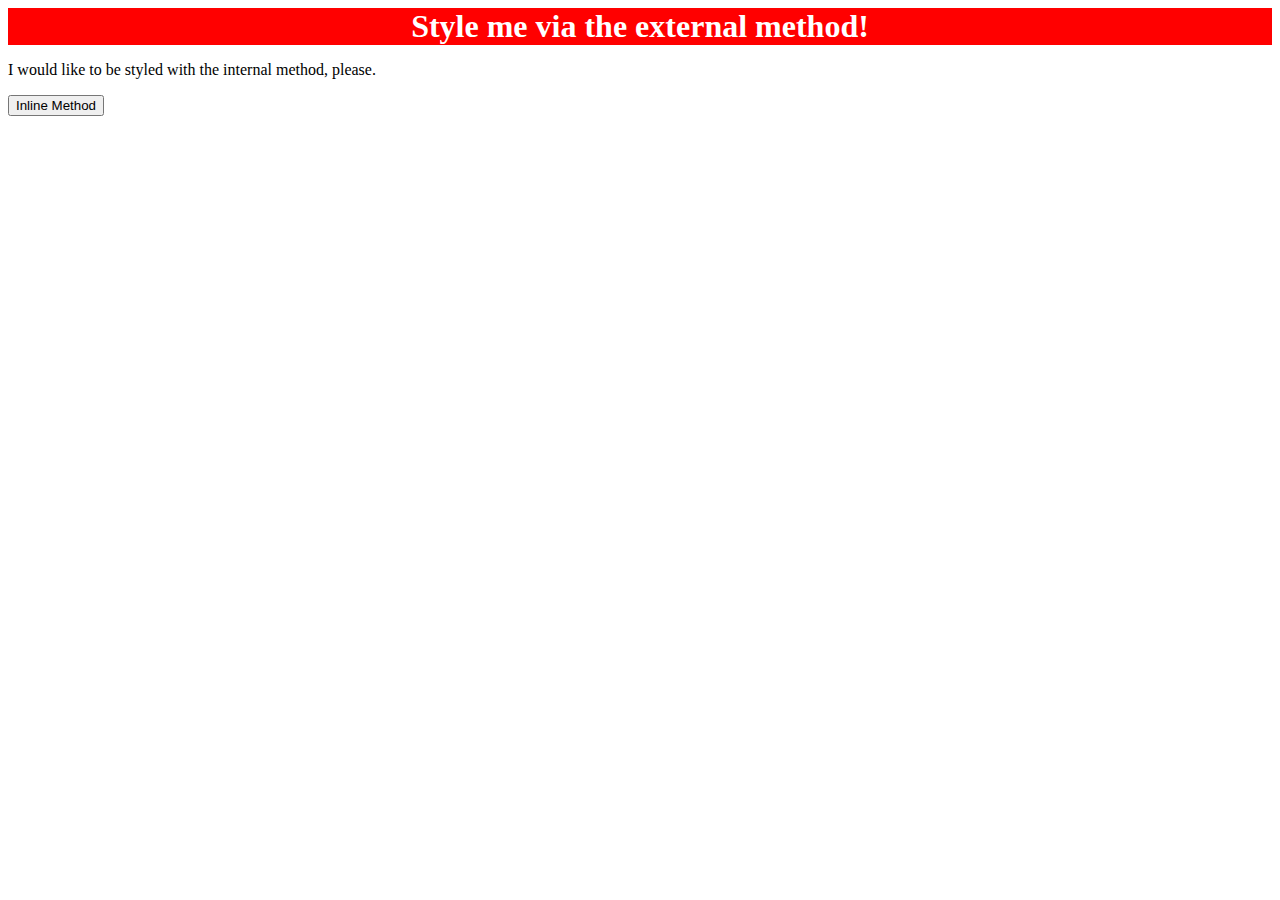
==== foundations/01-css-methods/index.html @ b42e9c4d "Add style to div" ====
<!DOCTYPE html>
<html lang="en">
  <head>
    <meta charset="UTF-8">
    <meta http-equiv="X-UA-Compatible" content="IE=edge">
    <meta name="viewport" content="width=device-width, initial-scale=1.0">
    <link rel="stylesheet" href="./css/style.css">
    <title>Methods for Adding CSS</title>
  </head>
  <body>
    <div>Style me via the external method!</div>
    <p>I would like to be styled with the internal method, please.</p>
    <button>Inline Method</button>
  </body>
</html>
---- foundations/01-css-methods/css/style.css ----
/* style.css */

div {
    background: red;
    color: white;
    text-align: center;
    font-size: 32px;
    font-weight: bold;
}
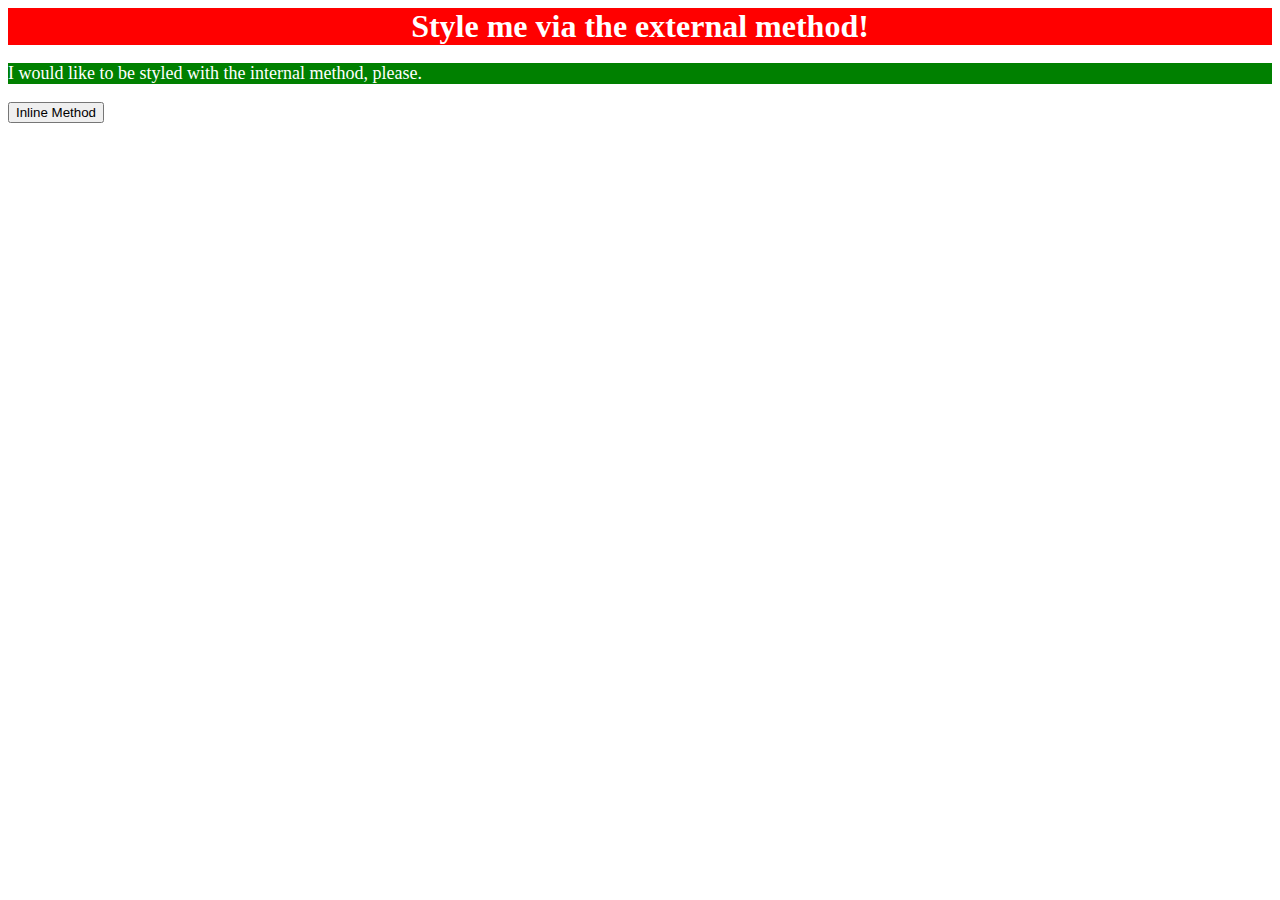
==== commit a03ef4b4: "Add style to paragraph using internal method" ====
--- a/foundations/01-css-methods/index.html
+++ b/foundations/01-css-methods/index.html
@@ -5,6 +5,13 @@
     <meta http-equiv="X-UA-Compatible" content="IE=edge">
     <meta name="viewport" content="width=device-width, initial-scale=1.0">
     <link rel="stylesheet" href="./css/style.css">
+    <style>
+      p {
+        background-color: green;
+        color: white;
+        font-size: 18px;
+      }
+    </style>
     <title>Methods for Adding CSS</title>
   </head>
   <body>
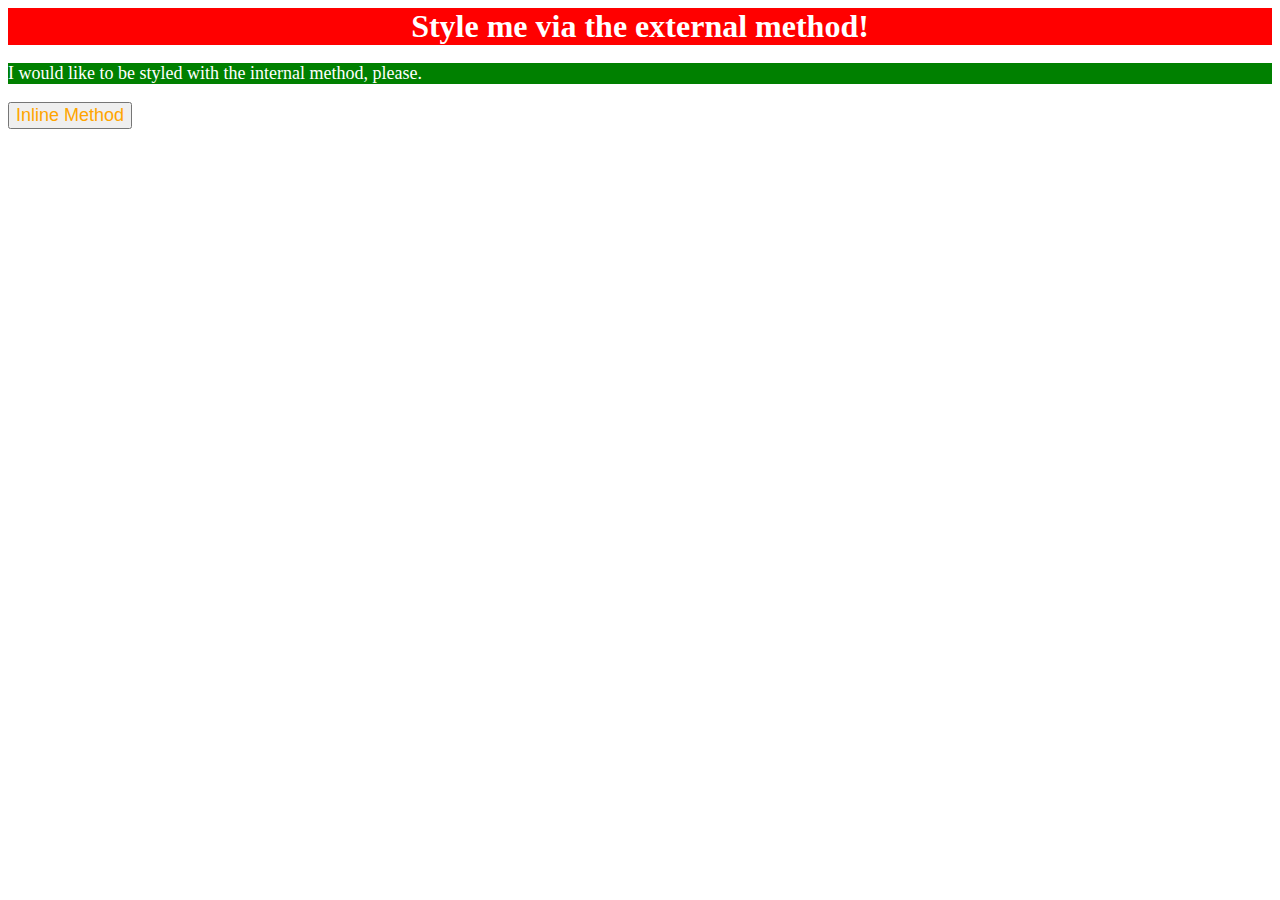
==== commit 7ed08978: "Add style to button using inline method" ====
--- a/foundations/01-css-methods/index.html
+++ b/foundations/01-css-methods/index.html
@@ -17,6 +17,6 @@
   <body>
     <div>Style me via the external method!</div>
     <p>I would like to be styled with the internal method, please.</p>
-    <button>Inline Method</button>
+    <button style="color: orange; font-size: 18px;">Inline Method</button>
   </body>
 </html>